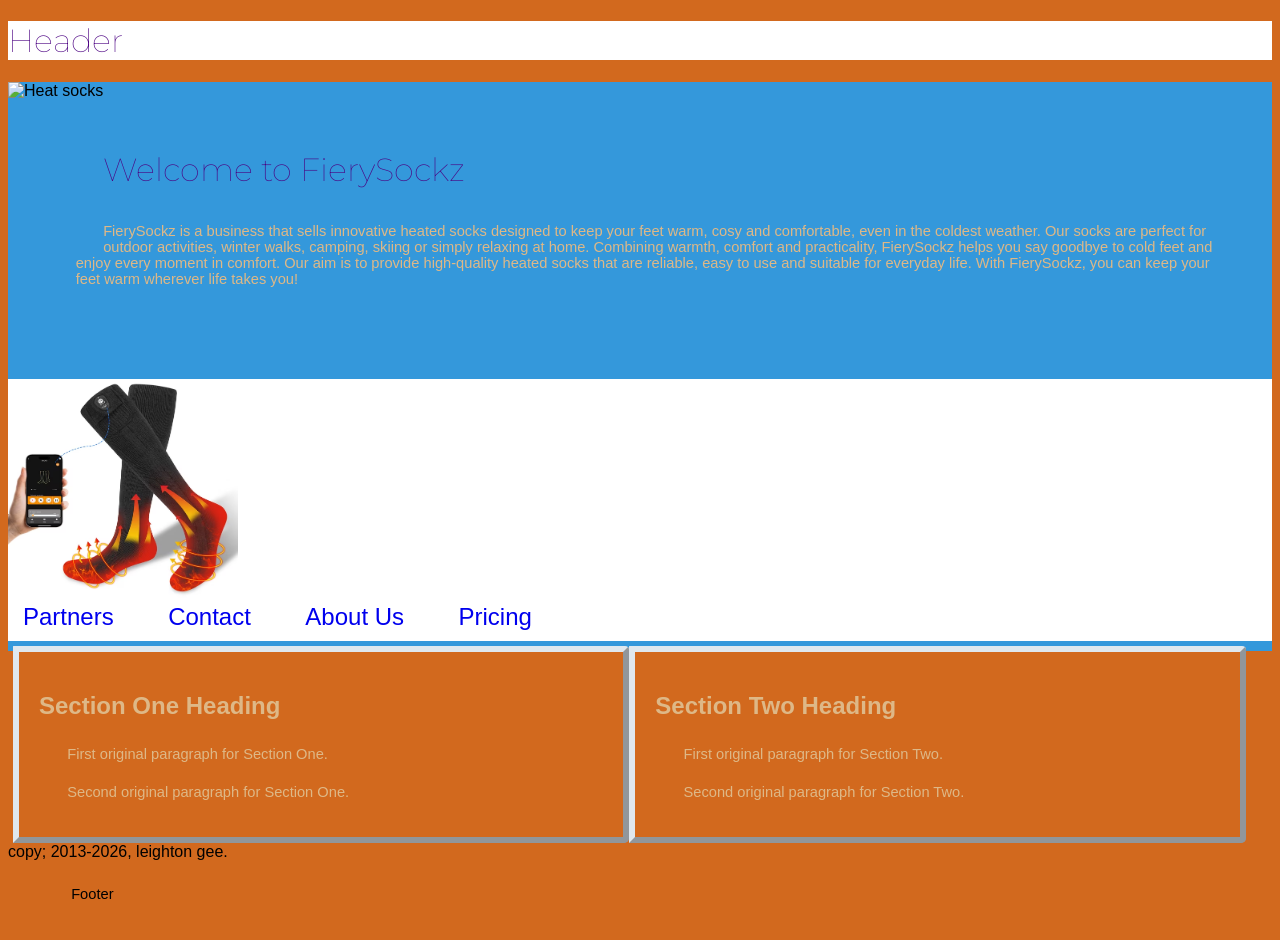
==== index.html @ 621ee6f8 "Add files via upload" ====
<!DOCTYPE html>
<html lang="en">
<head>
    <link rel="preconnect" href="https://fonts.googleapis.com">
<link rel="preconnect" href="https://fonts.gstatic.com" crossorigin>
<link href="https://fonts.googleapis.com/css2?family=Montserrat:ital,wght@0,100..900;1,100..900&display=swap" rel="stylesheet"> 
<link rel="stylesheet" href="styles/style.css">
 
</head>
        <body>
            <header>
                      <h1>Header</h1>
                    <img src="images/SOCKS HOT.PNG width="160" height="170"alt="Heat socks" align="left" class="logo" >
            </img>
                    </header>
                    <main>
                    <p>
                    <h1>Welcome to FierySockz</h1>
                    <p>FierySockz is a business that sells innovative heated socks designed to keep your feet warm, cosy and comfortable, even in the coldest weather. Our socks are perfect for outdoor activities, winter walks, camping, skiing or simply relaxing at home. Combining warmth, comfort and practicality, FierySockz helps you say goodbye to cold feet and enjoy every moment in comfort. Our aim is to provide high-quality heated socks that are reliable, easy to use and suitable for everyday life. With FierySockz, you can keep your feet warm wherever life takes you!</p> 
                    </p>
                    </main>
<meta charset="UTF-8">  
<meta name="viewport" content="width=device-width,initial-scale=1.0">
<title>FireySockz</title>
</head>
<body>
<header>
    <img src="images/heat socks.png" width="230" height="220"alt="Heat socks">
</img>
<nav>
<ul>
<li><a href="partners.html">Partners</a></li>
<li><a href="contactus.html">Contact</a></li>
<li><a href="aboutus.html">About Us</a></li>
<li><a href="pricing.html">Pricing</a></li>
</ul>
</nav>
</header>
<main>
 <section class="col-6">
<h2>Section One Heading</h2>
<p>First original paragraph for Section One.</p>
<p>Second original paragraph for Section One.</p>
 </section>
<section class="col-6">
 <h2>Section Two Heading</h2>
 <p>First original paragraph for Section Two.</p>
<p>Second original paragraph for Section Two.</p>
</section>
</main>
<footer>
 copy; 2013<script>
 new Date().getFullYear() > 2013 &&
 document.write("-" + new Date().getFullYear());
 </script>, leighton gee.
<p>Footer</p>
</footer>
</body>
</html>
---- styles/style.css ----
header{
     background-color: white;
}
h1 {
     color: indigo;
}
main {
     background-color: #3498db;

     color: burlywood;
     padding: 5px; 
}
body {
     font-family: sans-serif ;
     background-color: chocolate;
}
Head {
     background-color: beige;
}

p {
     font-family: Verdana, Geneva, Tahoma, sans-serif;
     font-size: 11pt;
padding-inline-start: 3%;
padding-left: 2%;
padding-right: 5%;
padding-block: 2%;
scroll-padding: 1%;
padding-block-end: 3%;
padding-block-start: 2%;
padding-inline-end: 2%;
padding-top: 1%;
padding-bottom: 1%;
margin-top: 1%;
margin-bottom: 2%;
margin-left: 1%;
margin-right: 1%;
margin-inline-start: 3%;
margin-inline-end: 2%;
margin-block-start: 1%;
margin-block-end: 2%;
}

h1 {
     font-family: "Montserrat", sans-serif;
     font-optical-sizing: auto;
     font-weight: lighter;
     font-style: normal;

}

section {

border: 6px solid #e0e8ee;
border-top-left-radius: 1px;
border-top-right-radius: 4px;
border-bottom-right-radius: 5px;
border-style: outset;
}

.col-6 {padding:20px; 
     float:left; 
     width:45%;
 }
 .col-7 {padding:20px; 
     float:left; 
     width:45%;
 }.col-8 {padding:20px; 
     float:left; 
     width:45%;
 }.col-9 {padding:20px; 
     float:left; 
     width:45%;
 }.col-10 {padding:20px; 
     float:left; 
     width:45%;
 }.col-11 {padding:20px; 
     float:left; 
     width:45%;
 }.col-12 {padding:20px; 
     float:left; 
     width:45%;
 }
 footer{
     clear:left;
 }

nav { 
padding-bottom: 10px;
}

ul {
list-style-type: none;
padding: 0%;
margin: 0%;
}

ul li {
display: inline-block; 
position: relative;
}

a {
font-size: 1.5em;
display: block;
text-decoration: none;
padding-left: 15px;
padding-right: 35px;
}

a:hover{
color: aliceblue;
background-color: black;
box-shadow: 0px , 8px , 16px , 0px; 
cursor: pointer;
}

a:visited
{
color:deeppink 

}
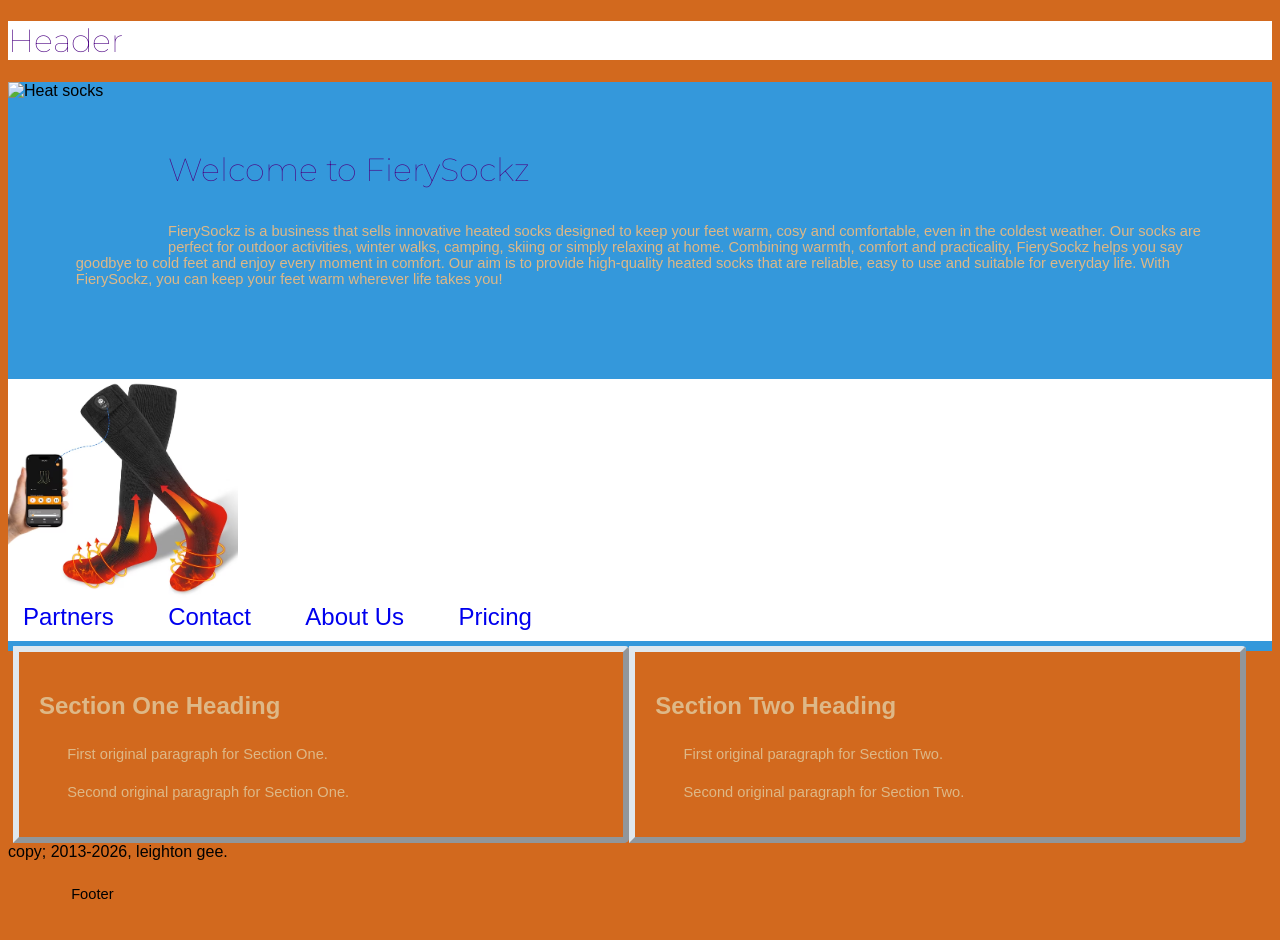
==== commit 96653f96: "Add files via upload" ====
--- a/index.html
+++ b/index.html
@@ -10,7 +10,7 @@
         <body>
             <header>
                       <h1>Header</h1>
-                    <img src="images/SOCKS HOT.PNG width="160" height="170"alt="Heat socks" align="left" class="logo" >
+                    <img src="images/SOCKS HOT.png" width="160" height="170"alt="Heat socks" align="left" class="logo" >
             </img>
                     </header>
                     <main>
